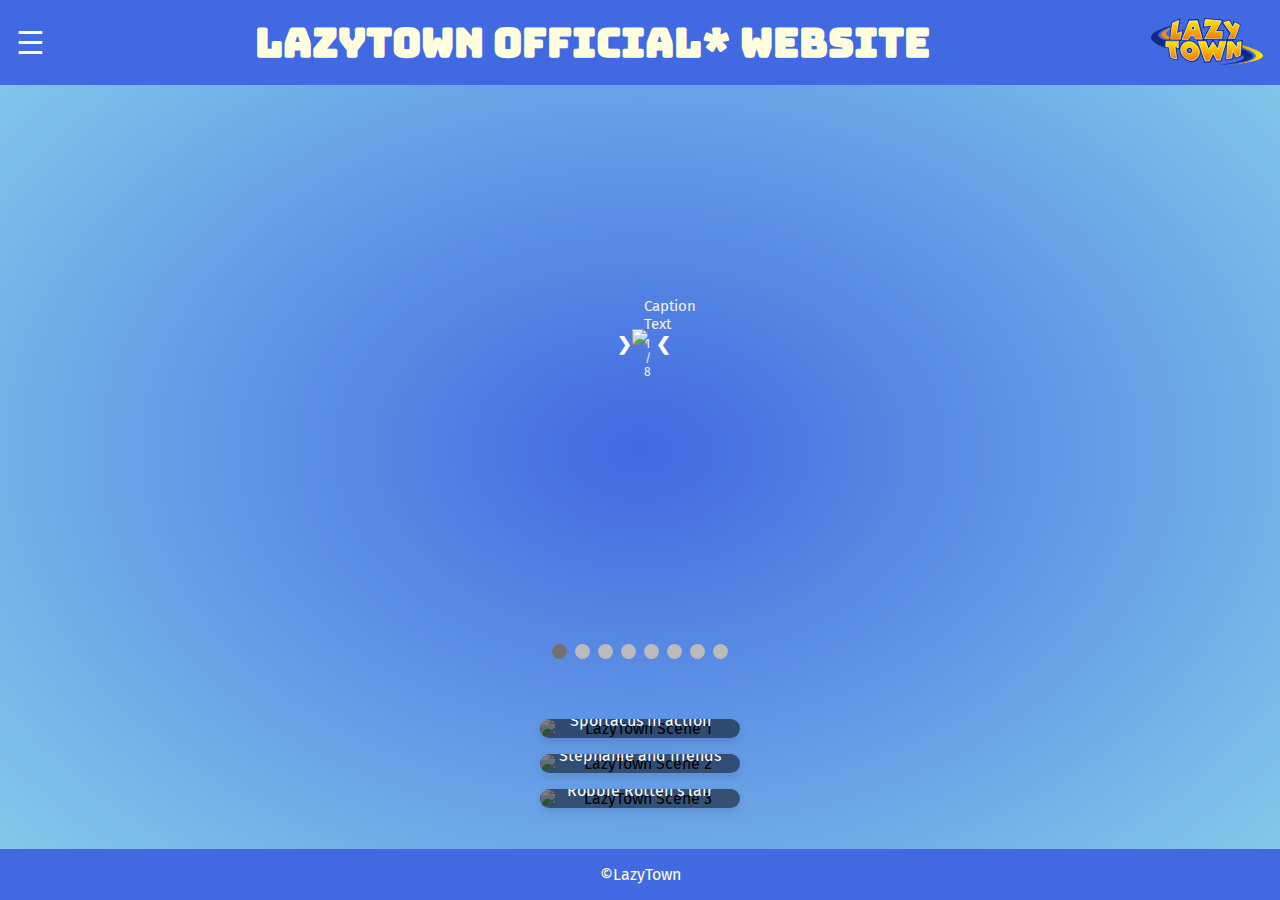
==== gallery.html @ 9461363d "Update gallery.html" ====
<!DOCTYPE html>
<html lang="en">
<head>
    <title>LazyTown Image Gallery</title>
    <meta charset="UTF-8" />
    <meta http-equiv="X-UA-Compatible" content="IE=chrome">
    <meta name="viewport" content="width=device-width, initial-scale=1.0">
    <meta name="description" content="Joel Sullivan - CSS Mini Project">
    <link rel="stylesheet" href="css/style.css">
</head>
<body>
    <div id="tools" class="tools"></div>

    <main>

        <div class="slideshow-container">
        
          
          <div class="mySlides fade">
            <div class="numbertext">1 / 8</div>
            <img class="slide" src="images/gallery/carousel1.jpg">
            <div class="text">Caption Text</div>
          </div>
        
          <div class="mySlides fade">
            <div class="numbertext">2 / 8</div>
            <img class="slide" src="images/gallery/carousel2.jpg">
            <div class="text">Caption Two</div>
          </div>
        
          <div class="mySlides fade">
            <div class="numbertext">3 / 8</div>
            <img class="slide" src="images/gallery/carousel3.jpg">
            <div class="text">Caption Three</div>
          </div>

        <div class="mySlides fade">
            <div class="numbertext">4 / 8</div>
            <img class="slide" src="images/gallery/carousel4.jpg">
            <div class="text">Caption Three</div>
        </div>

        <div class="mySlides fade">
            <div class="numbertext">5 / 8</div>
            <img class="slide" src="images/gallery/carousel5.jpg">
            <div class="text">Caption Three</div>
        </div>

        <div class="mySlides fade">
            <div class="numbertext">6 / 8</div>
            <img class="slide" src="images/gallery/carousel6.jpg">
            <div class="text">Caption Three</div>
        </div>

        <div class="mySlides fade">
            <div class="numbertext">7 / 8</div>
            <img class="slide" src="images/gallery/carousel7.jpg">
            <div class="text">Caption Three</div>
        </div>

        <div class="mySlides fade">
            <div class="numbertext">8 / 8</div>
            <img class="slide" src="images/gallery/carousel8.jpg">
            <div class="text">Caption Three</div>
        </div>
          <!-- Next and previous buttons -->
          <a class="prev" onclick="plusSlides(-1)">&#10094;</a>
          <a class="next" onclick="plusSlides(1)">&#10095;</a>
        </div>
        <br>
        
        <!-- The dots/circles -->
        <div style="text-align:center">
            <span class="dot" onclick="currentSlide(1)"></span>
            <span class="dot" onclick="currentSlide(2)"></span>
            <span class="dot" onclick="currentSlide(3)"></span>
            <span class="dot" onclick="currentSlide(4)"></span>
            <span class="dot" onclick="currentSlide(5)"></span>
            <span class="dot" onclick="currentSlide(6)"></span>
            <span class="dot" onclick="currentSlide(7)"></span>
            <span class="dot" onclick="currentSlide(8)"></span>
        </div>
        <div class="gallery">
            <div class="gallery-item">
                <img src="images/lazytown-1.jpg" alt="LazyTown Scene 1">
                <figcaption>Sportacus in action</figcaption>
            </div>
            <div class="gallery-item">
                <img src="images/lazytown-2.jpg" alt="LazyTown Scene 2">
                <figcaption>Stephanie and friends</figcaption>
            </div>
            <div class="gallery-item">
                <img src="images/lazytown-3.jpg" alt="LazyTown Scene 3">
                <figcaption>Robbie Rotten's lair</figcaption>
            </div>
            <!-- Add more gallery items as needed -->
        </div>
    </main>

  <script src="js/script.js"></script>
</body>
</html>
---- css/style.css ----
@import url('https://fonts.googleapis.com/css2?family=Oswald:wght@200..700&display=swap');
@import url('https://fonts.googleapis.com/css2?family=Bungee&display=swap');
@import url('https://fonts.googleapis.com/css2?family=Fira+Sans:ital,wght@0,100;0,200;0,300;0,400;0,500;0,600;0,700;0,800;1,100;1,200;1,300;1,400;1,500;1,600;1,700;1,800&display=swap');

/* || RESET */
* {
  margin: 0;
  padding: 0;
  box-sizing: border-box;
}

/* || GENERAL STYLES */
html {
  scroll-behavior: smooth;
}

/*--------THEMES--------*/

/* Default Theme */
:root {
  --bg-image: radial-gradient(royalblue, skyblue);
  --head-font: "Bungee", sans-serif;
  --body-font: "Fira Sans", sans-serif;
  --pagehead-color: darkblue;
  --text-color: #000;
  --header-bg-color: royalblue;
  --header-text-color: lightyellow;
  --sidebar-bg-color: #3b5ac6;
  --sidebar-text-color: white;
  --sidebar-active-bg-color: #ffffff;
  --sidebar-active-text-color: white;
  --sidebar-hover-bg-color: #4668e0;
  --sidebar-hover-text-color: yellow;
  --card-bg-color: #ffff9e;
  --card-border-color: #000;
  --card-border-radius: 15px;
  --profile-img-border-color: #d4d400;
}

/* Dark Theme */
:root.dark-theme {
  --bg-image: radial-gradient(#1e293b, #0f172a);
  --text-color: #000;
  --pagehead-color: #e5e7eb;
  --header-bg-color: #0f172a;
  --header-text-color: #e5e7eb;
  --sidebar-bg-color: #0b1222;
  --sidebar-text-color: #e5e7eb;
  --sidebar-active-bg-color: #06b6d4;
  --sidebar-active-text-color: #0f172a;
  --sidebar-hover-bg-color: #232d3c;
  --sidebar-hover-text-color: #e5e7eb;
  --card-bg-color: #475569;
  --card-border-color: #e5e7eb;
  --profile-img-border-color: #64748b;
  --footer-bg-color: #0f172a;
  --footer-text-color: #e5e7eb;
}

/* Stephanie's Theme */
:root.stephanie-theme {
  --bg-image: url(images/backgrounds/stephanie-bg.jpg);
  --bg-color: radial-gradient(#ff61e2, #ffb6ff);
  --pagehead-color: #e13cb3;
  --text-color: #2b2b2b;
  --header-bg-color: #ff61e3;
  --header-text-color: #ffffff;
  --sidebar-bg-color: #f557dd;
  --sidebar-text-color: #ffcbf8;
  --sidebar-active-bg-color: #ffd6f6;
  --sidebar-active-text-color: #2b2b2b;
  --sidebar-hover-bg-color: #ff8cec;
  --sidebar-hover-text-color: #ffffff;
  --card-bg-color: #ffb6fe;
  --card-border-color: #2b2b2b;
  --profile-img-border-color: #ff3bf0;
}

/* Sportacus Theme */
:root.sportacus-theme {
  --bg-image: url(images/backgrounds/sportacus-bg.jpg);
  --bg-color: radial-gradient(#0096d6, #cce7ff);
  --pagehead-color: #0096d6;
  --text-color: #000;
  --header-bg-color: #0096d6;
  --header-text-color: #ffffff;
  --sidebar-bg-color: #0089c3;
  --sidebar-text-color: #ffffff;
  --sidebar-active-bg-color: #bdeeff;
  --sidebar-active-text-color: #ffffff;
  --sidebar-hover-bg-color: #007acc;
  --sidebar-hover-text-color: #ffffff;
  --card-bg-color: #cce7ff;
  --card-border-color: #0096d6;
  --profile-img-border-color: #0096d6;
}

/* Robbie Rotten Theme */
:root.robbie-rotten-theme {
  --bg-image: url(images/backgrounds/robbie-bg.jpg);
  --bg-color: radial-gradient(#3b0a45, #8a2b6f);
  --pagehead-color: #fff;
  --text-color: #000;
  --header-bg-color: #3b0a45;
  --header-text-color: #ffffff;
  --sidebar-bg-color: #32093a;
  --sidebar-text-color: #ffffff;
  --sidebar-active-bg-color: #ff96e1;
  --sidebar-active-text-color: #ffffff;
  --sidebar-hover-bg-color: #4f1652;
  --sidebar-hover-text-color: #ffffff;
  --card-bg-color: #8a2b6f;
  --card-border-color: #3b0a45;
  --profile-img-border-color: #8a2b6f;
}

/*--------STYLES--------*/

body {
  background-image: var(--bg-image);
  background-color: #000;
  font-family: var(--body-font);
  min-height: 100vh;
  display: flex;
  flex-direction: column;
  color: var(--text-color);
}

header, footer {
  background-color: var(--header-bg-color);
  color: var(--header-text-color);
  text-align: center;
  padding: 1rem;
  position: sticky;
}

header {
  display: flex;
  justify-content: space-between;
  align-items: center;
  top: 0;
  z-index: 1000;
}

footer {
  bottom: 0;
}

.theme-selector {
  display: flex;
  justify-content: center;
  gap: 1rem;
  margin-top: 20px;
}

.theme-selector button {
  background-color: var(--sidebar-bg-color);
  color: var(--sidebar-text-color);
  border: 2px solid var(--card-border-color);
  padding: 10px 20px;
  border-radius: 10px;
  font-family: var(--body-font);
  cursor: pointer;
  transition: background-color 0.3s, color 0.3s, transform 0.2s;
}

.theme-selector button:hover {
  background-color: var(--sidebar-hover-bg-color);
  color: var(--sidebar-hover-text-color);
  transform: translateY(-3px);
}

.theme-selector button:focus {
  outline: none;
  box-shadow: 0 0 10px var(--sidebar-active-bg-color);
}

main {
  flex-grow: 1;
  display: flex;
  flex-direction: column;
  align-items: center;
  gap: 1.5rem;
  padding: 1rem;
  max-width: 800px; /* Usual size of the main content */
  width: 100%; /* Adjusts to smaller screen sizes */
  margin: 0 auto;  /* Centers the content */
  text-align: center;
  box-sizing: border-box;
}

.welcome-statement {
  background-color: rgba(255, 255, 255, 0.9);
  border-radius: 15px;
  padding: 20px;
  margin: 20px 0;
  box-shadow: 0px 4px 10px rgba(0, 0, 0, 0.1);
  font-family: var(--body-font);
  max-width: 736px; /* Usual size */
  width: 100%; /* Adjusts to smaller screen sizes */
  box-sizing: border-box;
  font-size: 1.2rem; /* Original text size */
}

/* Media query to reduce font size on smaller screens */
@media (max-width: 600px) {
  .welcome-statement {
    font-size: 1rem; /* Smaller text size for small screens */
  }
}

.pagehead {
  font-size: 2.5rem;
  font-family: var(--head-font);
  margin-bottom: 20px;
  color: var(--pagehead-color);
  text-align: center;
  max-width: 800px; /* Usual size */
  width: 100%; /* Adjusts to smaller screen sizes */
  box-sizing: border-box;
}

h1.mainhead {
  font-family: var(--head-font);
  font-size: clamp(1.5rem, 5vw, 2.5rem);
  margin: 0;
  text-align: center;
  flex-grow: 1;
}

a.mainhead {
  display: flex;
  justify-content: flex-end;
  text-align: right;
  margin-left: auto;
}

a.mainhead img.logo {
  max-height: 50px;
}

span.bmenu {
  font-size: 2rem;
  cursor: pointer;
}

.sidebar {
  background-color: var(--sidebar-bg-color);
  width: 250px;
  position: fixed;
  height: 100%;
  top: 0;
  left: 0;
  overflow: auto;
  transform: translateX(-100%);
  transition: transform 0.3s ease;
  z-index: 9999;
}

.sidebar.show {
  transform: translateX(0);
}

.sidebar a {
  color: var(--sidebar-text-color);
  display: block;
  padding: 1rem;
  text-decoration: none;
  transition: background-color 0.3s ease;
}

.sidebar a.active {
  background-color: var(--sidebar-active-bg-color);
  color: var(--sidebar-active-text-color);
}

.sidebar a:hover {
  background-color: var(--sidebar-hover-bg-color);
  color: var(--sidebar-hover-text-color);
}

.sidebar .profile-pic {
  width: 100px;
  height: 100px;
  border-radius: 50%;
  border: 3px solid var(--profile-img-border-color);
  display: block;
  margin: 20px auto;
}

.sidebar .user-info {
  text-align: center;
  margin-bottom: 1.5rem;
}

.card {
  background-color: var(--card-bg-color);
  border: 2px solid var(--card-border-color);
  border-radius: var(--card-border-radius);
  padding: 1rem;
  box-shadow: 0px 0px 20px rgba(0, 0, 0, 0.1);
  width: 90%;
  max-width: 300px;
  margin-bottom: 1rem;
  font-family: var(--body-font);
}

.card h3 {
  font-family: var(--head-font);
  font-size: 1.5rem;
  margin-bottom: 1rem;
}

.card p {
  color: var(--text-color);
}

.card img.profile-pic {
  width: 200px; /* Set the width of the images */
  height: 200px; /* Set the height of the images */
  object-fit: cover; /* Ensures the image covers the area without distortion */
  border-radius: 50%; /* Makes the images circular */
  border: 3px solid var(--profile-img-border-color); /* Border around the image */
}

/* Container for the cards */
.cards-container {
  display: grid;
  gap: 1rem; /* Space between cards */
  justify-content: center;
  margin: 2rem 0;
}

/* Grid layout */
.cards-container.inline-1 {
  grid-template-columns: repeat(1, 1fr); /* 1 card per row */
}

.cards-container.inline-2 {
  grid-template-columns: repeat(2, 1fr); /* 2 cards per row */
}

.cards-container.inline-3 {
  grid-template-columns: repeat(3, 1fr); /* 3 cards per row */
}

.cards-container.inline-4 {
  grid-template-columns: repeat(4, 1fr); /* 4 cards per row */
}

.cards-container.inline-5 {
  grid-template-columns: repeat(5, 1fr); /* 5 cards per row */
}

/* Card styles remain the same */
.card {
  background-color: var(--card-bg-color);
  border: 2px solid var(--card-border-color);
  border-radius: var(--card-border-radius);
  padding: 1rem;
  display: flex;
  flex-direction: column;
  align-items: center;
  text-align: center;
  max-width: 100%;
}

.card img.profile-pic {
  width: 150px;
  height: 150px;
  object-fit: cover;
  border-radius: 50%;
  border: 3px solid var(--profile-img-border-color);
}

.user-info {
  margin-top: 1rem;
}

.user-info strong {
  font-size: 1.5rem;
  font-family: var(--head-font);
}

.user-info p {
  font-size: 1rem;
  color: var(--text-color);
}

.gallery {
    display: grid;
    grid-template-columns: repeat(auto-fit, minmax(200px, 1fr));
    gap: 1rem;
    margin: 2rem;
}

.gallery-item {
    position: relative;
    overflow: hidden;
    border-radius: 10px;
    box-shadow: 0 4px 10px rgba(0, 0, 0, 0.1);
}

.gallery-item img {
    width: 100%;
    height: auto;
    display: block;
    transition: transform 0.3s ease;
}

.gallery-item:hover img {
    transform: scale(1.05);
}

.gallery-item figcaption {
    position: absolute;
    bottom: 0;
    left: 0;
    width: 100%;
    background-color: rgba(0, 0, 0, 0.5);
    color: #fff;
    text-align: center;
    padding: 0.5rem;
    font-family: var(--body-font);
}

/* Adjust the footer styles */
footer {
    background-color: var(--header-bg-color);
    color: var(--header-text-color);
    text-align: center;
    padding: 1rem;
    position: fixed;
    bottom: 0;
    left: 0;
    width: 100%; /* Ensure it spans the full width */
    z-index: 1000; /* Ensure it’s above other elements */
}

main {
    padding-bottom: 60px; /* Adjust this value to be at least the height of the footer */
    flex: 1;
}

footer p {
    margin: 0;
}

/* Theme Selector Styling */
.theme-selector {
    display: flex;
    justify-content: center;
    gap: 1rem;
    margin-top: 20px;
}

.theme-selector button {
    background-color: var(--sidebar-bg-color);
    color: var(--sidebar-text-color);
    border: 2px solid var(--card-border-color);
    padding: 10px 20px;
    border-radius: 10px;
    font-family: var(--body-font);
    cursor: pointer;
    transition: background-color 0.3s, color 0.3s, transform 0.2s;
}

.theme-selector button:hover {
    background-color: var(--sidebar-hover-bg-color);
    color: var(--sidebar-hover-text-color);
    transform: translateY(-3px);
}

.theme-selector button:focus {
    outline: none;
    box-shadow: 0 0 10px var(--sidebar-active-bg-color);
}

/* Slideshow container */
.slideshow-container {
  max-width: 1000px;
  position: relative;
  margin: auto;
}

/* Hide the images by default */
.mySlides {
  display: none;
}

/* Next & previous buttons */
.prev, .next {
  cursor: pointer;
  position: absolute;
  top: 50%;
  width: auto;
  margin-top: -22px;
  padding: 16px;
  color: white;
  font-weight: bold;
  font-size: 18px;
  transition: 0.6s ease;
  border-radius: 0 3px 3px 0;
  user-select: none;
}

/* Position the "next button" to the right */
.next {
  right: 0;
  border-radius: 3px 0 0 3px;
}

/* On hover, add a black background color with a little bit see-through */
.prev:hover, .next:hover {
  background-color: rgba(0,0,0,0.8);
}

/* Caption text */
.text {
  color: #f2f2f2;
  font-size: 15px;
  padding: 8px 12px;
  position: absolute;
  bottom: 8px;
  width: 100%;
  text-align: center;
}

/* Number text (1/3 etc) */
.numbertext {
  color: #f2f2f2;
  font-size: 12px;
  padding: 8px 12px;
  position: absolute;
  top: 0;
}

/* The dots/bullets/indicators */
.dot {
  cursor: pointer;
  height: 15px;
  width: 15px;
  margin: 0 2px;
  background-color: #bbb;
  border-radius: 50%;
  display: inline-block;
  transition: background-color 0.6s ease;
}

.active, .dot:hover {
  background-color: #717171;
}

/* Fading animation */
.fade {
  animation-name: fade;
  animation-duration: 1.5s;
}

@keyframes fade {
  from {opacity: .4}
  to {opacity: 1}
}

slide {
  width: 100%;
}
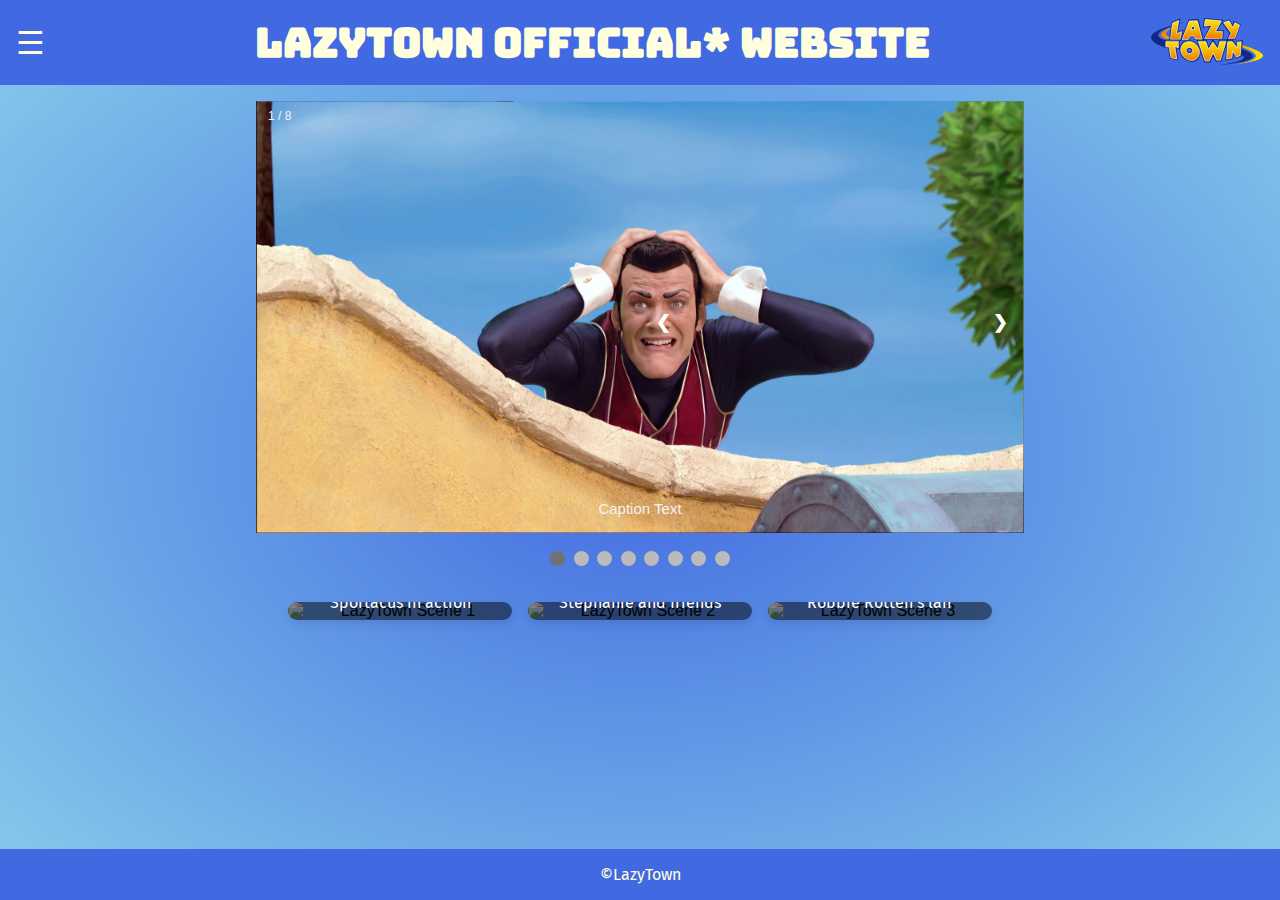
==== commit 7cde654e: "Gallery?" ====
--- a/gallery.html
+++ b/gallery.html
@@ -12,6 +12,8 @@
     <div id="tools" class="tools"></div>
 
     <main>
+
+      <div class="slideshow">
 
         <div class="slideshow-container">
         
@@ -95,6 +97,7 @@
             </div>
             <!-- Add more gallery items as needed -->
         </div>
+      </div>
     </main>
 
   <script src="js/script.js"></script>
--- a/css/style.css
+++ b/css/style.css
@@ -476,16 +476,16 @@
     box-shadow: 0 0 10px var(--sidebar-active-bg-color);
 }
 
+* {box-sizing: border-box}
+.slideshow {font-family: Verdana, sans-serif; margin:0}
+.mySlides {display: none}
+img.slide {vertical-align: middle;}
+
 /* Slideshow container */
 .slideshow-container {
   max-width: 1000px;
   position: relative;
   margin: auto;
-}
-
-/* Hide the images by default */
-.mySlides {
-  display: none;
 }
 
 /* Next & previous buttons */
@@ -494,8 +494,8 @@
   position: absolute;
   top: 50%;
   width: auto;
+  padding: 16px;
   margin-top: -22px;
-  padding: 16px;
   color: white;
   font-weight: bold;
   font-size: 18px;
@@ -558,10 +558,15 @@
 }
 
 @keyframes fade {
-  from {opacity: .4}
+  from {opacity: .4} 
   to {opacity: 1}
 }
 
-slide {
+/* On smaller screens, decrease text size */
+@media only screen and (max-width: 300px) {
+  .prev, .next,.text {font-size: 11px}
+}
+
+.slide {
   width: 100%;
-}
+}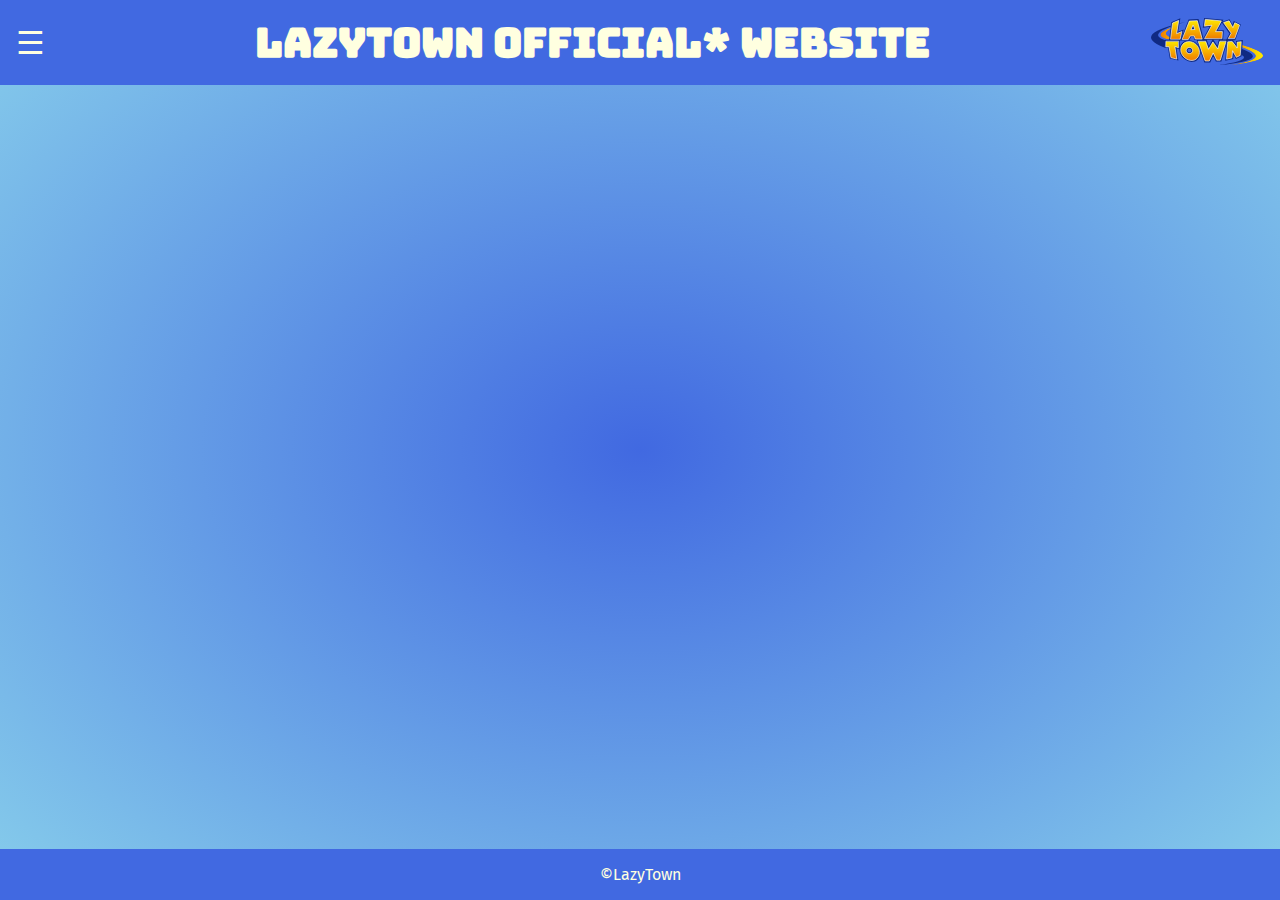
==== commit 8df94003: "rid" ====
--- a/gallery.html
+++ b/gallery.html
@@ -13,91 +13,6 @@
 
     <main>
 
-      <div class="slideshow">
-
-        <div class="slideshow-container">
-        
-          
-          <div class="mySlides fade">
-            <div class="numbertext">1 / 8</div>
-            <img class="slide" src="images/gallery/carousel1.jpg">
-            <div class="text">Caption Text</div>
-          </div>
-        
-          <div class="mySlides fade">
-            <div class="numbertext">2 / 8</div>
-            <img class="slide" src="images/gallery/carousel2.jpg">
-            <div class="text">Caption Two</div>
-          </div>
-        
-          <div class="mySlides fade">
-            <div class="numbertext">3 / 8</div>
-            <img class="slide" src="images/gallery/carousel3.jpg">
-            <div class="text">Caption Three</div>
-          </div>
-
-        <div class="mySlides fade">
-            <div class="numbertext">4 / 8</div>
-            <img class="slide" src="images/gallery/carousel4.jpg">
-            <div class="text">Caption Three</div>
-        </div>
-
-        <div class="mySlides fade">
-            <div class="numbertext">5 / 8</div>
-            <img class="slide" src="images/gallery/carousel5.jpg">
-            <div class="text">Caption Three</div>
-        </div>
-
-        <div class="mySlides fade">
-            <div class="numbertext">6 / 8</div>
-            <img class="slide" src="images/gallery/carousel6.jpg">
-            <div class="text">Caption Three</div>
-        </div>
-
-        <div class="mySlides fade">
-            <div class="numbertext">7 / 8</div>
-            <img class="slide" src="images/gallery/carousel7.jpg">
-            <div class="text">Caption Three</div>
-        </div>
-
-        <div class="mySlides fade">
-            <div class="numbertext">8 / 8</div>
-            <img class="slide" src="images/gallery/carousel8.jpg">
-            <div class="text">Caption Three</div>
-        </div>
-          <!-- Next and previous buttons -->
-          <a class="prev" onclick="plusSlides(-1)">&#10094;</a>
-          <a class="next" onclick="plusSlides(1)">&#10095;</a>
-        </div>
-        <br>
-        
-        <!-- The dots/circles -->
-        <div style="text-align:center">
-            <span class="dot" onclick="currentSlide(1)"></span>
-            <span class="dot" onclick="currentSlide(2)"></span>
-            <span class="dot" onclick="currentSlide(3)"></span>
-            <span class="dot" onclick="currentSlide(4)"></span>
-            <span class="dot" onclick="currentSlide(5)"></span>
-            <span class="dot" onclick="currentSlide(6)"></span>
-            <span class="dot" onclick="currentSlide(7)"></span>
-            <span class="dot" onclick="currentSlide(8)"></span>
-        </div>
-        <div class="gallery">
-            <div class="gallery-item">
-                <img src="images/lazytown-1.jpg" alt="LazyTown Scene 1">
-                <figcaption>Sportacus in action</figcaption>
-            </div>
-            <div class="gallery-item">
-                <img src="images/lazytown-2.jpg" alt="LazyTown Scene 2">
-                <figcaption>Stephanie and friends</figcaption>
-            </div>
-            <div class="gallery-item">
-                <img src="images/lazytown-3.jpg" alt="LazyTown Scene 3">
-                <figcaption>Robbie Rotten's lair</figcaption>
-            </div>
-            <!-- Add more gallery items as needed -->
-        </div>
-      </div>
     </main>
 
   <script src="js/script.js"></script>
--- a/css/style.css
+++ b/css/style.css
@@ -474,99 +474,4 @@
 .theme-selector button:focus {
     outline: none;
     box-shadow: 0 0 10px var(--sidebar-active-bg-color);
-}
-
-* {box-sizing: border-box}
-.slideshow {font-family: Verdana, sans-serif; margin:0}
-.mySlides {display: none}
-img.slide {vertical-align: middle;}
-
-/* Slideshow container */
-.slideshow-container {
-  max-width: 1000px;
-  position: relative;
-  margin: auto;
-}
-
-/* Next & previous buttons */
-.prev, .next {
-  cursor: pointer;
-  position: absolute;
-  top: 50%;
-  width: auto;
-  padding: 16px;
-  margin-top: -22px;
-  color: white;
-  font-weight: bold;
-  font-size: 18px;
-  transition: 0.6s ease;
-  border-radius: 0 3px 3px 0;
-  user-select: none;
-}
-
-/* Position the "next button" to the right */
-.next {
-  right: 0;
-  border-radius: 3px 0 0 3px;
-}
-
-/* On hover, add a black background color with a little bit see-through */
-.prev:hover, .next:hover {
-  background-color: rgba(0,0,0,0.8);
-}
-
-/* Caption text */
-.text {
-  color: #f2f2f2;
-  font-size: 15px;
-  padding: 8px 12px;
-  position: absolute;
-  bottom: 8px;
-  width: 100%;
-  text-align: center;
-}
-
-/* Number text (1/3 etc) */
-.numbertext {
-  color: #f2f2f2;
-  font-size: 12px;
-  padding: 8px 12px;
-  position: absolute;
-  top: 0;
-}
-
-/* The dots/bullets/indicators */
-.dot {
-  cursor: pointer;
-  height: 15px;
-  width: 15px;
-  margin: 0 2px;
-  background-color: #bbb;
-  border-radius: 50%;
-  display: inline-block;
-  transition: background-color 0.6s ease;
-}
-
-.active, .dot:hover {
-  background-color: #717171;
-}
-
-/* Fading animation */
-.fade {
-  animation-name: fade;
-  animation-duration: 1.5s;
-}
-
-@keyframes fade {
-  from {opacity: .4} 
-  to {opacity: 1}
-}
-
-/* On smaller screens, decrease text size */
-@media only screen and (max-width: 300px) {
-  .prev, .next,.text {font-size: 11px}
-}
-
-.slide {
-  width: 100%;
 }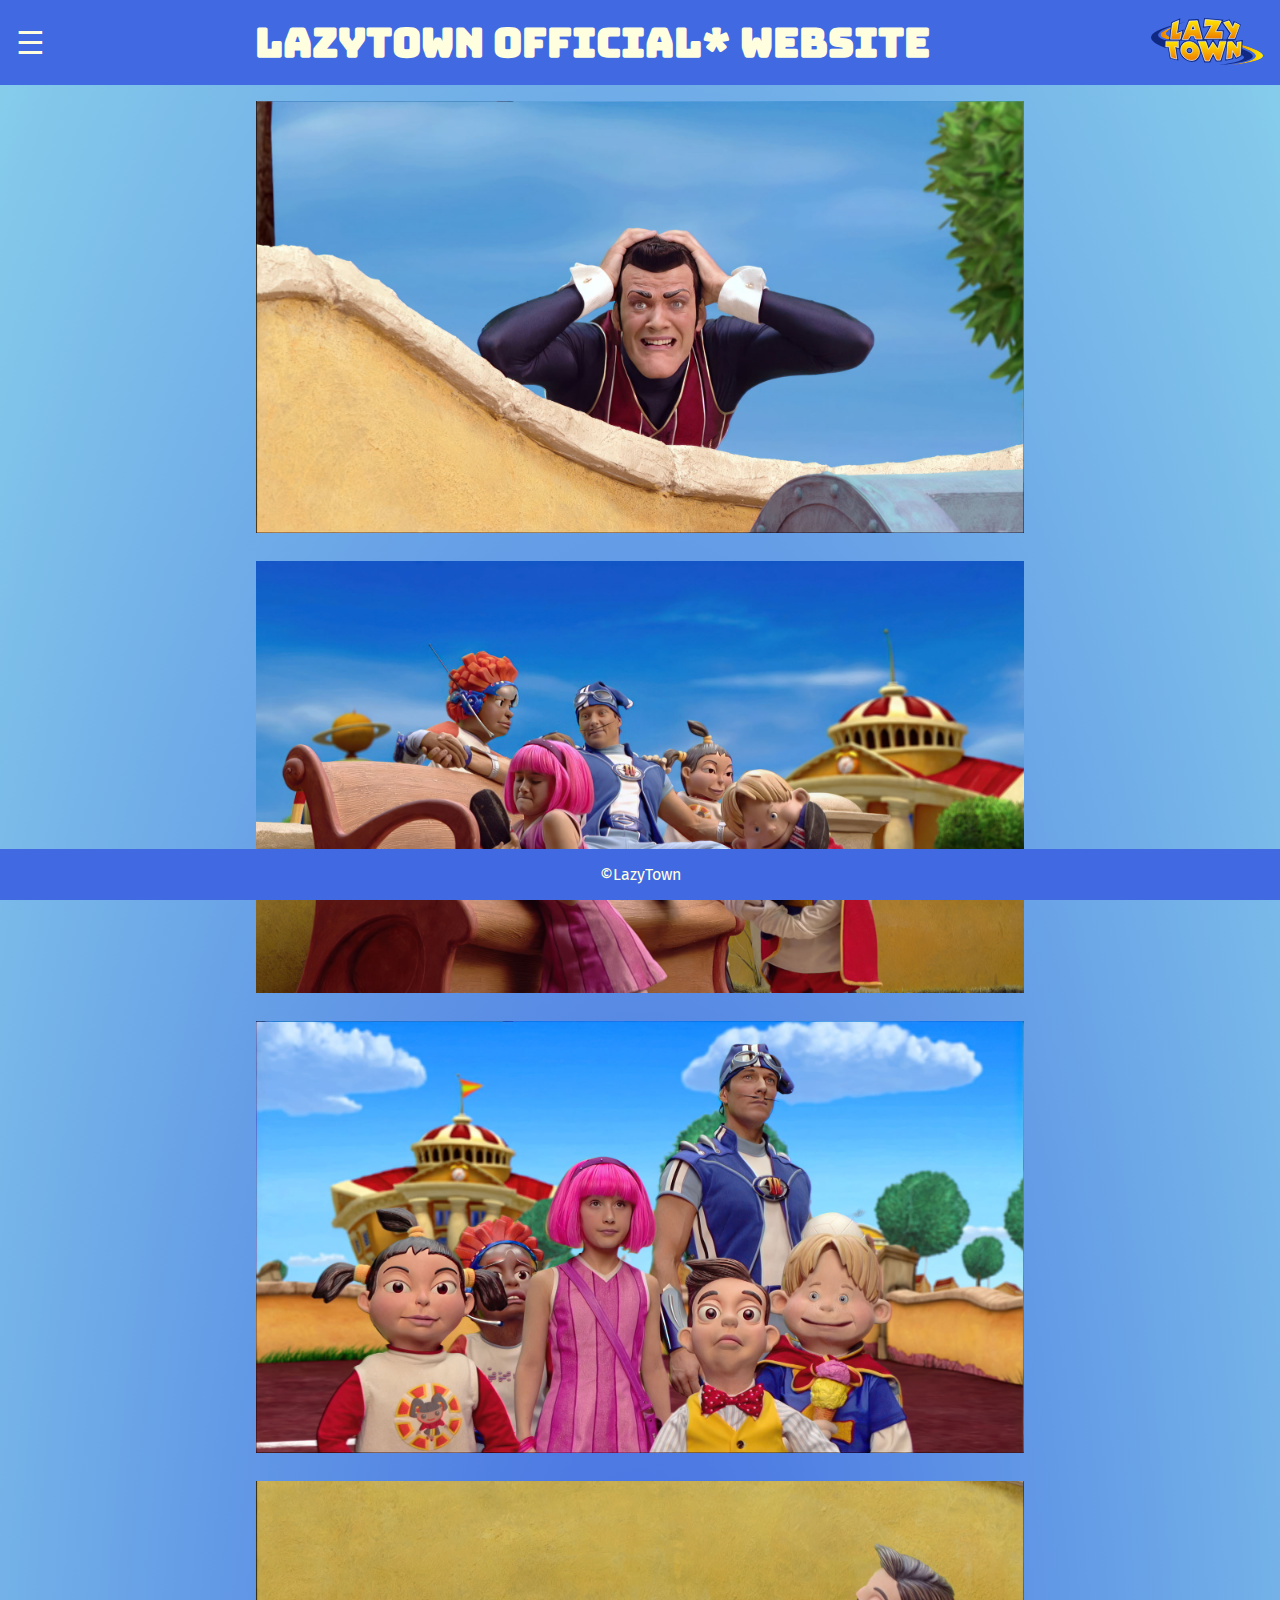
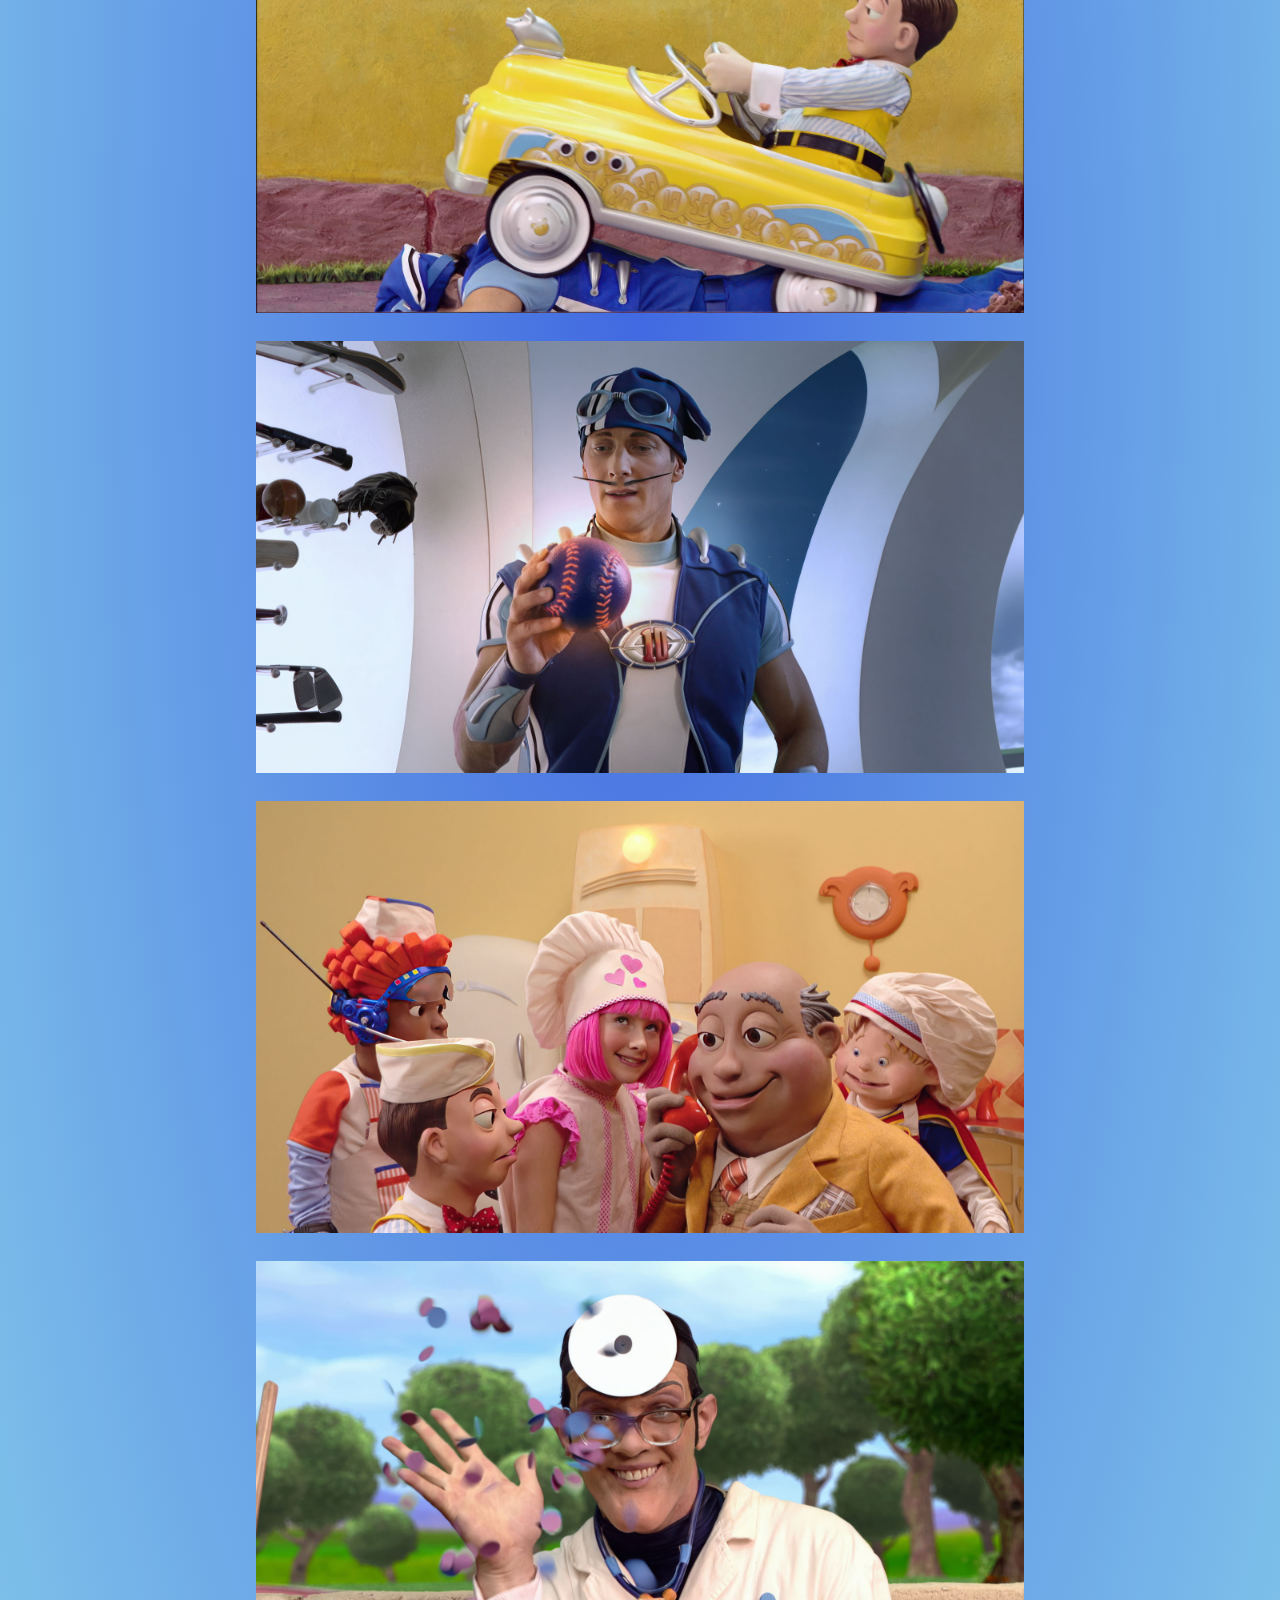
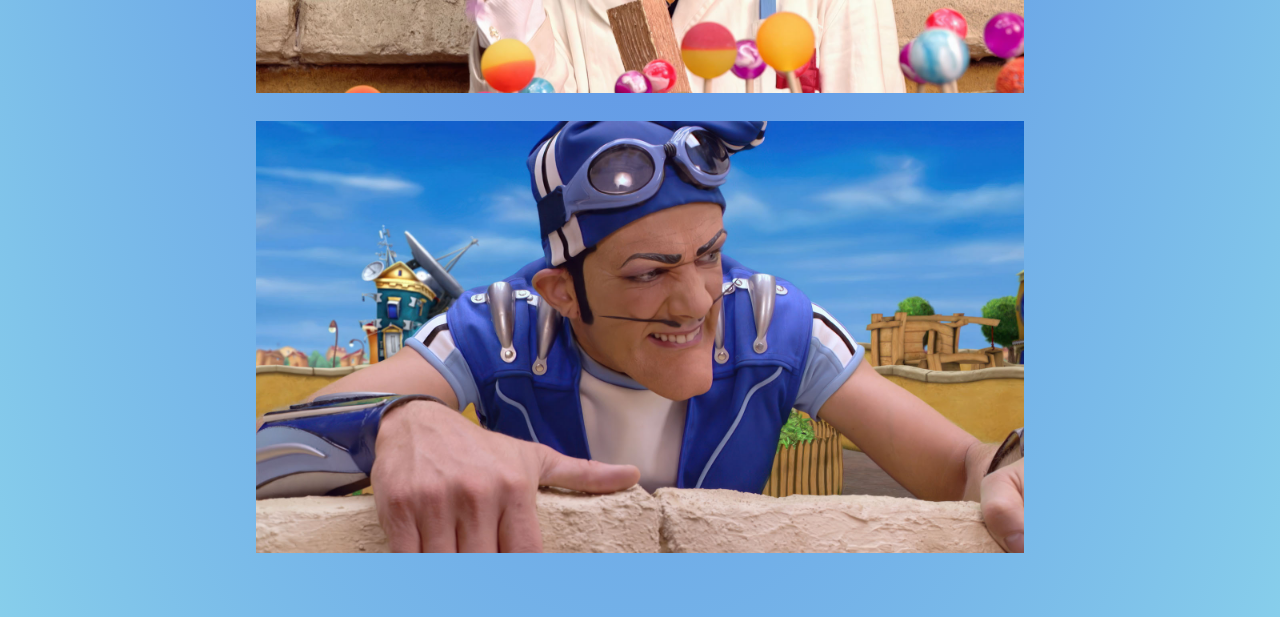
==== commit 45a1aeca: "gallery" ====
--- a/gallery.html
+++ b/gallery.html
@@ -12,7 +12,30 @@
     <div id="tools" class="tools"></div>
 
     <main>
-
+       <div class="gallery">
+        <img class="slide" src="images/gallery/carousel1.jpg" alt="">
+       </div>
+       <div class="gallery">
+        <img class="slide"src="images/gallery/carousel2.jpg" alt="">
+       </div>
+       <div class="gallery">
+        <img class="slide"src="images/gallery/carousel3.jpg" alt="">
+       </div>
+       <div class="gallery">
+        <img class="slide"src="images/gallery/carousel4.jpg" alt="">
+       </div>
+       <div class="gallery">
+        <img class="slide"src="images/gallery/carousel5.jpg" alt="">
+       </div>
+       <div class="gallery">
+        <img class="slide"src="images/gallery/carousel6.jpg" alt="">
+       </div>
+       <div class="gallery">
+        <img class="slide"src="images/gallery/carousel7.jpg" alt="">
+       </div>
+       <div class="gallery">
+        <img class="slide"src="images/gallery/carousel8.jpg" alt="">
+       </div>
     </main>
 
   <script src="js/script.js"></script>
--- a/css/style.css
+++ b/css/style.css
@@ -387,31 +387,6 @@
   color: var(--text-color);
 }
 
-.gallery {
-    display: grid;
-    grid-template-columns: repeat(auto-fit, minmax(200px, 1fr));
-    gap: 1rem;
-    margin: 2rem;
-}
-
-.gallery-item {
-    position: relative;
-    overflow: hidden;
-    border-radius: 10px;
-    box-shadow: 0 4px 10px rgba(0, 0, 0, 0.1);
-}
-
-.gallery-item img {
-    width: 100%;
-    height: auto;
-    display: block;
-    transition: transform 0.3s ease;
-}
-
-.gallery-item:hover img {
-    transform: scale(1.05);
-}
-
 .gallery-item figcaption {
     position: absolute;
     bottom: 0;
@@ -474,4 +449,14 @@
 .theme-selector button:focus {
     outline: none;
     box-shadow: 0 0 10px var(--sidebar-active-bg-color);
+}
+
+.gallery {
+  height: 700;
+  width: 300;
+}
+
+img.slide {
+  max-width: 100%;
+  max-height: 100%;
 }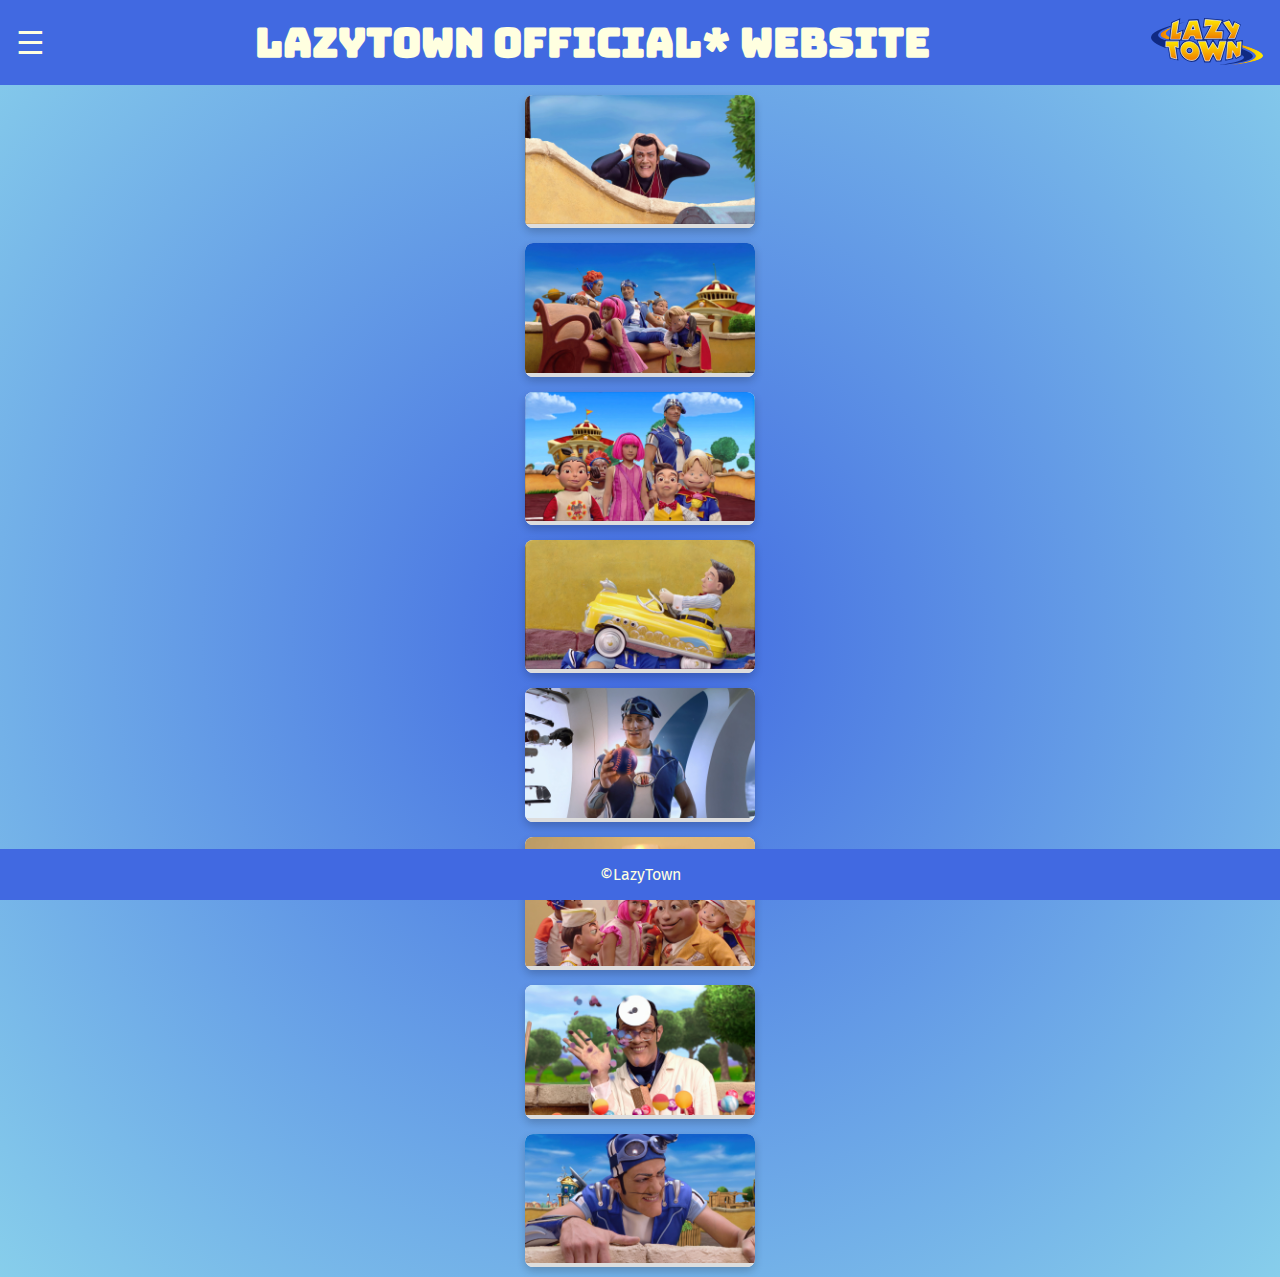
==== commit e73844eb: "Gallery" ====
--- a/gallery.html
+++ b/gallery.html
@@ -11,32 +11,32 @@
 <body>
     <div id="tools" class="tools"></div>
 
-    <main>
-       <div class="gallery">
-        <img class="slide" src="images/gallery/carousel1.jpg" alt="">
-       </div>
-       <div class="gallery">
-        <img class="slide"src="images/gallery/carousel2.jpg" alt="">
-       </div>
-       <div class="gallery">
-        <img class="slide"src="images/gallery/carousel3.jpg" alt="">
-       </div>
-       <div class="gallery">
-        <img class="slide"src="images/gallery/carousel4.jpg" alt="">
-       </div>
-       <div class="gallery">
-        <img class="slide"src="images/gallery/carousel5.jpg" alt="">
-       </div>
-       <div class="gallery">
-        <img class="slide"src="images/gallery/carousel6.jpg" alt="">
-       </div>
-       <div class="gallery">
-        <img class="slide"src="images/gallery/carousel7.jpg" alt="">
-       </div>
-       <div class="gallery">
-        <img class="slide"src="images/gallery/carousel8.jpg" alt="">
-       </div>
-    </main>
+    <main class="gallery-container">
+      <div class="gallery">
+          <img class="slide" src="images/gallery/carousel1.jpg" alt="Carousel Image 1">
+      </div>
+      <div class="gallery">
+          <img class="slide" src="images/gallery/carousel2.jpg" alt="Carousel Image 2">
+      </div>
+      <div class="gallery">
+          <img class="slide" src="images/gallery/carousel3.jpg" alt="Carousel Image 3">
+      </div>
+      <div class="gallery">
+          <img class="slide" src="images/gallery/carousel4.jpg" alt="Carousel Image 4">
+      </div>
+      <div class="gallery">
+          <img class="slide" src="images/gallery/carousel5.jpg" alt="Carousel Image 5">
+      </div>
+      <div class="gallery">
+          <img class="slide" src="images/gallery/carousel6.jpg" alt="Carousel Image 6">
+      </div>
+      <div class="gallery">
+          <img class="slide" src="images/gallery/carousel7.jpg" alt="Carousel Image 7">
+      </div>
+      <div class="gallery">
+          <img class="slide" src="images/gallery/carousel8.jpg" alt="Carousel Image 8">
+      </div>
+  </main>
 
   <script src="js/script.js"></script>
 </body>
--- a/css/style.css
+++ b/css/style.css
@@ -451,12 +451,45 @@
     box-shadow: 0 0 10px var(--sidebar-active-bg-color);
 }
 
+.gallery-container {
+  display: flex;
+  flex-wrap: wrap;
+  justify-content: center;
+  padding: 10px;
+  gap: 15px;
+}
+
 .gallery {
-  height: 700;
-  width: 300;
+  flex: 1 1 calc(33.333% - 30px); /* 3 images per row with space between */
+  max-width: calc(33.333% - 30px);
+  box-shadow: 0 4px 8px rgba(0, 0, 0, 0.2);
+  border-radius: 8px;
+  overflow: hidden;
+  background-color: white;
+  transition: transform 0.3s ease-in-out;
+}
+
+.gallery:hover {
+  transform: scale(1.05); /* Zoom effect on hover */
 }
 
 img.slide {
-  max-width: 100%;
-  max-height: 100%;
+  width: 100%;
+  height: auto;
+  display: block;
+  border-bottom: 4px solid #ddd;
+}
+
+@media screen and (max-width: 768px) {
+  .gallery {
+      flex: 1 1 calc(50% - 20px); /* 2 images per row on smaller screens */
+      max-width: calc(50% - 20px);
+  }
+}
+
+@media screen and (max-width: 480px) {
+  .gallery {
+      flex: 1 1 calc(100% - 10px); /* 1 image per row on very small screens */
+      max-width: calc(100% - 10px);
+  }
 }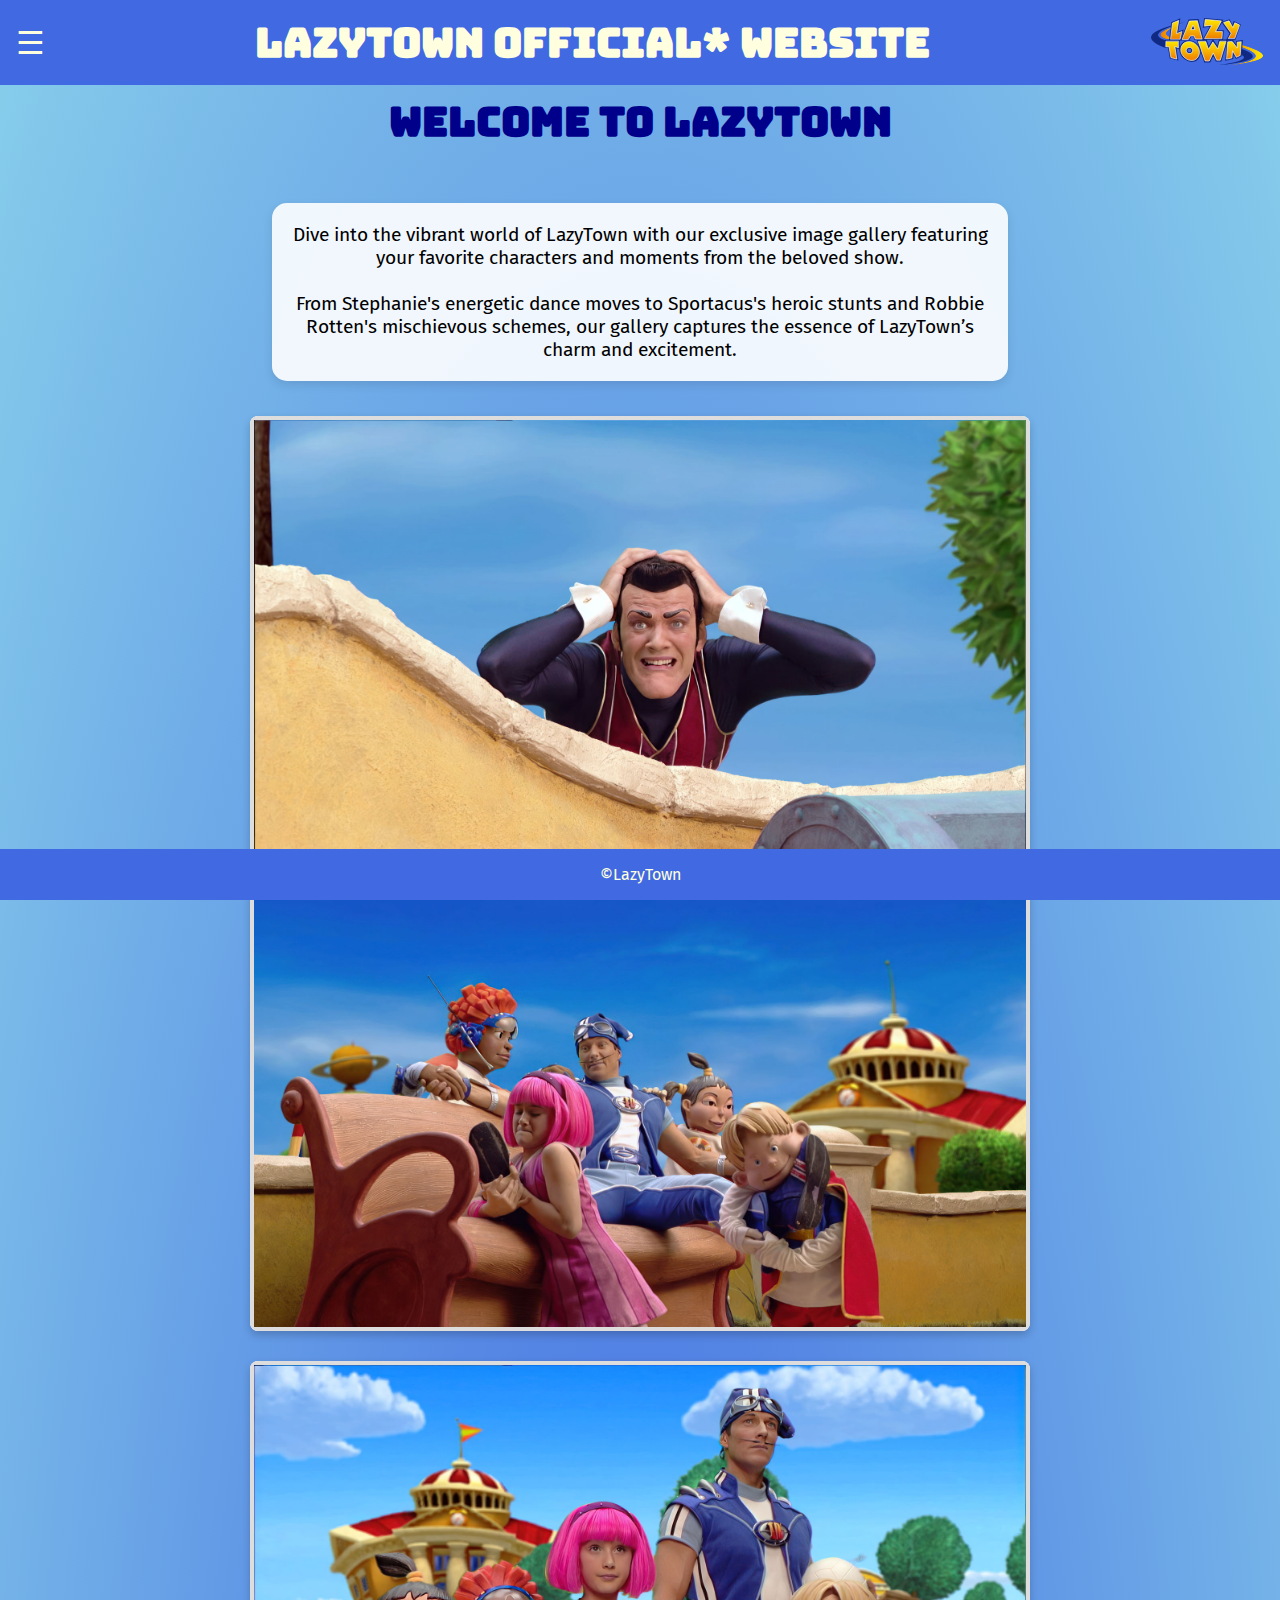
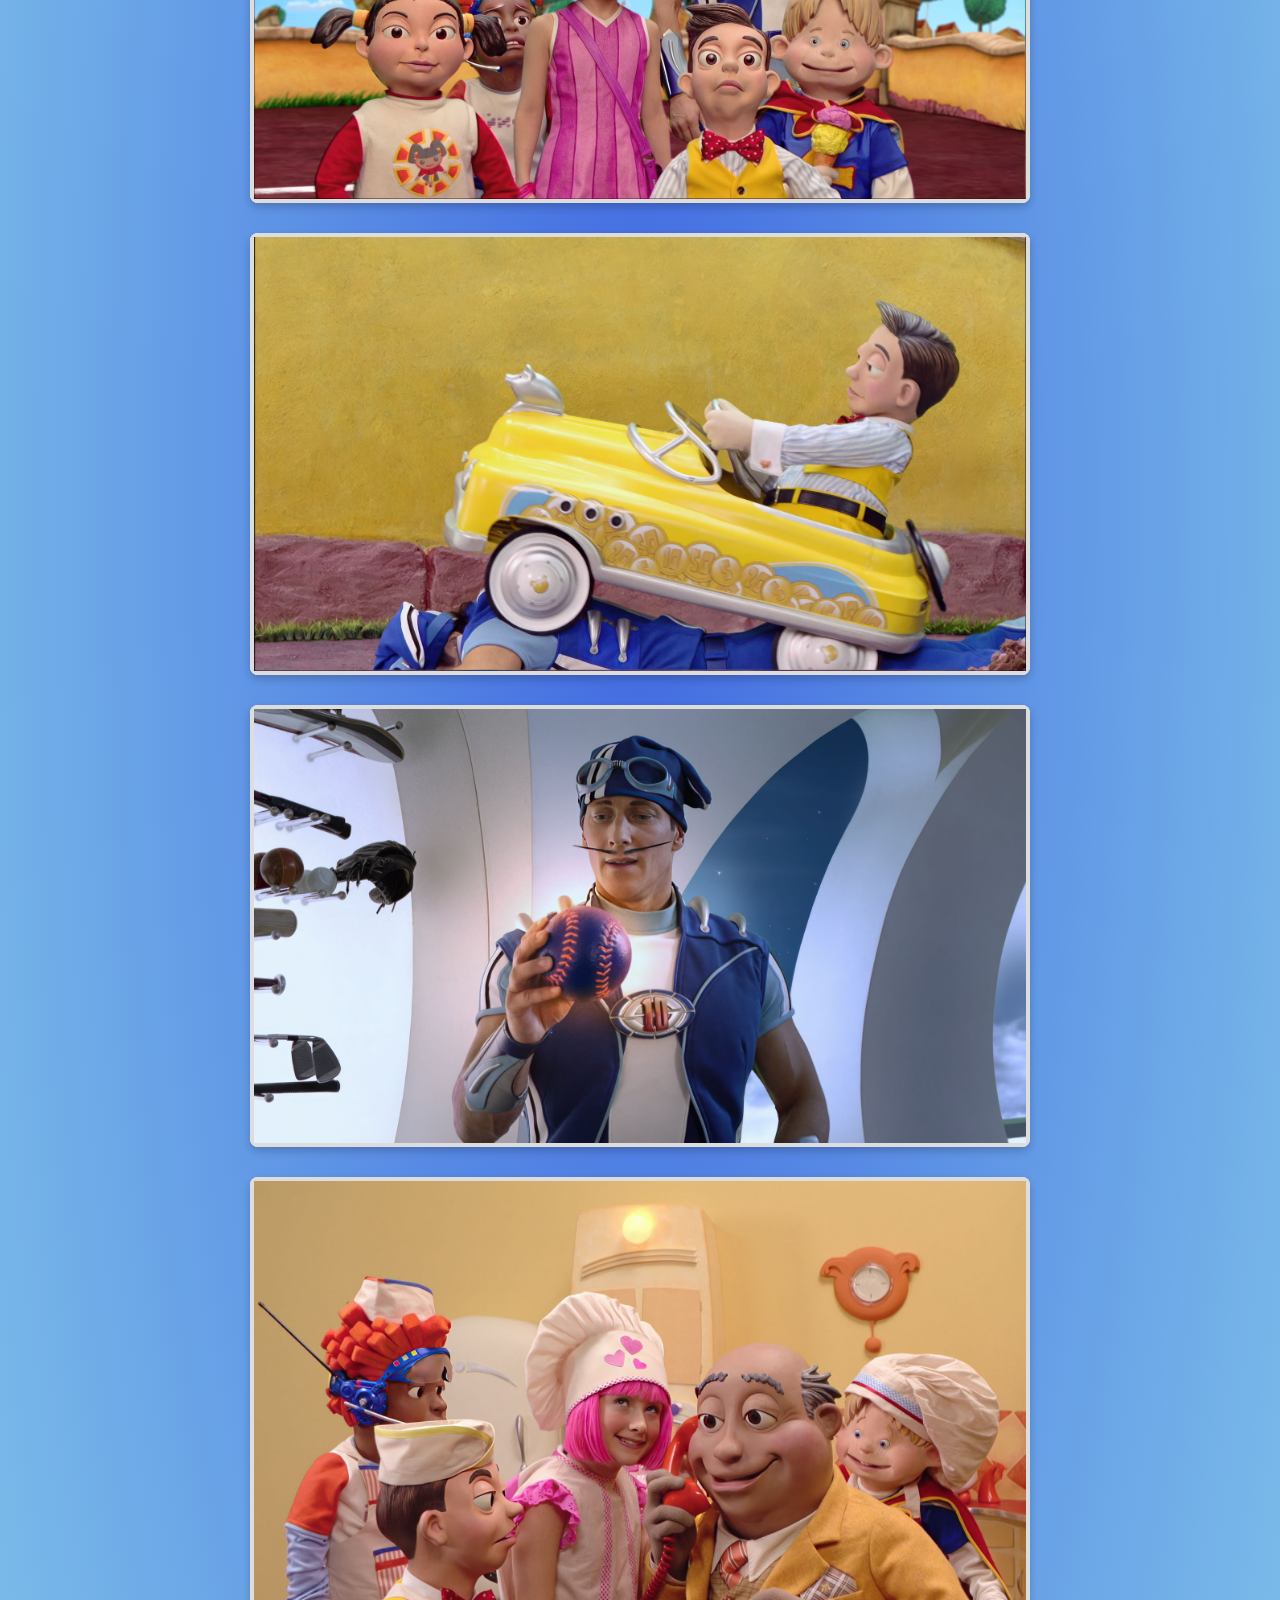
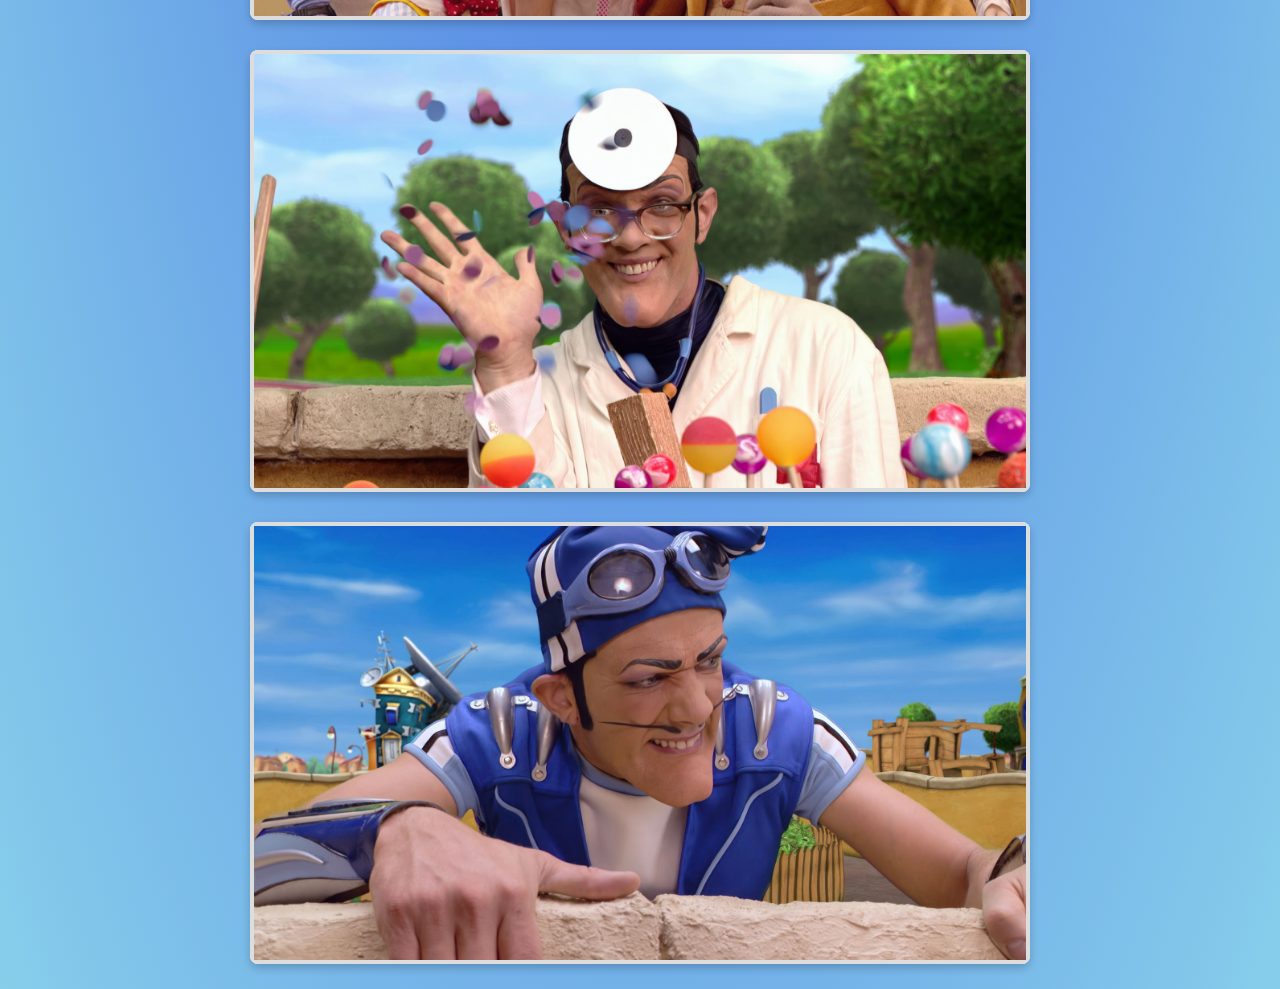
==== commit 97ef11d1: "commit" ====
--- a/gallery.html
+++ b/gallery.html
@@ -12,6 +12,16 @@
     <div id="tools" class="tools"></div>
 
     <main class="gallery-container">
+      <h1 class="pagehead">Welcome to LazyTown</h1>
+      <section class="welcome-statement">
+        <p>
+          Dive into the vibrant world of LazyTown with our exclusive image gallery featuring your favorite characters and moments from the beloved show. 
+        </p>
+        <br>
+        <p>
+          From Stephanie's energetic dance moves to Sportacus's heroic stunts and Robbie Rotten's mischievous schemes, our gallery captures the essence of LazyTown’s charm and excitement. 
+        </p>
+    </section>
       <div class="gallery">
           <img class="slide" src="images/gallery/carousel1.jpg" alt="Carousel Image 1">
       </div>
--- a/css/style.css
+++ b/css/style.css
@@ -239,6 +239,12 @@
   max-height: 50px;
 }
 
+@media screen and (max-width: 880px) {
+  img.logo {
+    display: none;
+  }
+}
+
 span.bmenu {
   font-size: 2rem;
   cursor: pointer;
@@ -459,14 +465,22 @@
   gap: 15px;
 }
 
+.gallery-container {
+  display: flex;
+  flex-wrap: wrap;
+  justify-content: space-between; /* Space between rows */
+  gap: 15px; /* Space between images */
+}
+
 .gallery {
-  flex: 1 1 calc(33.333% - 30px); /* 3 images per row with space between */
-  max-width: calc(33.333% - 30px);
+  flex: 1 1 calc(50% - 15px); /* Two images per row with spacing */
+  max-width: calc(50%px);
   box-shadow: 0 4px 8px rgba(0, 0, 0, 0.2);
   border-radius: 8px;
   overflow: hidden;
   background-color: white;
   transition: transform 0.3s ease-in-out;
+  margin-bottom: 15px; /* Space below each gallery item */
 }
 
 .gallery:hover {
@@ -477,19 +491,19 @@
   width: 100%;
   height: auto;
   display: block;
-  border-bottom: 4px solid #ddd;
-}
-
+  border: 4px solid #ddd;
+}
+
+/* Responsive adjustments */
 @media screen and (max-width: 768px) {
   .gallery {
-      flex: 1 1 calc(50% - 20px); /* 2 images per row on smaller screens */
-      max-width: calc(50% - 20px);
+    flex: 1 1 calc(50% - 10px); /* Two images per row on medium screens */
   }
 }
 
 @media screen and (max-width: 480px) {
   .gallery {
-      flex: 1 1 calc(100% - 10px); /* 1 image per row on very small screens */
-      max-width: calc(100% - 10px);
+    flex: 1 1 calc(100% - 10px); /* One image per row on small screens */
+    max-width: calc(100% - 10px);
   }
 }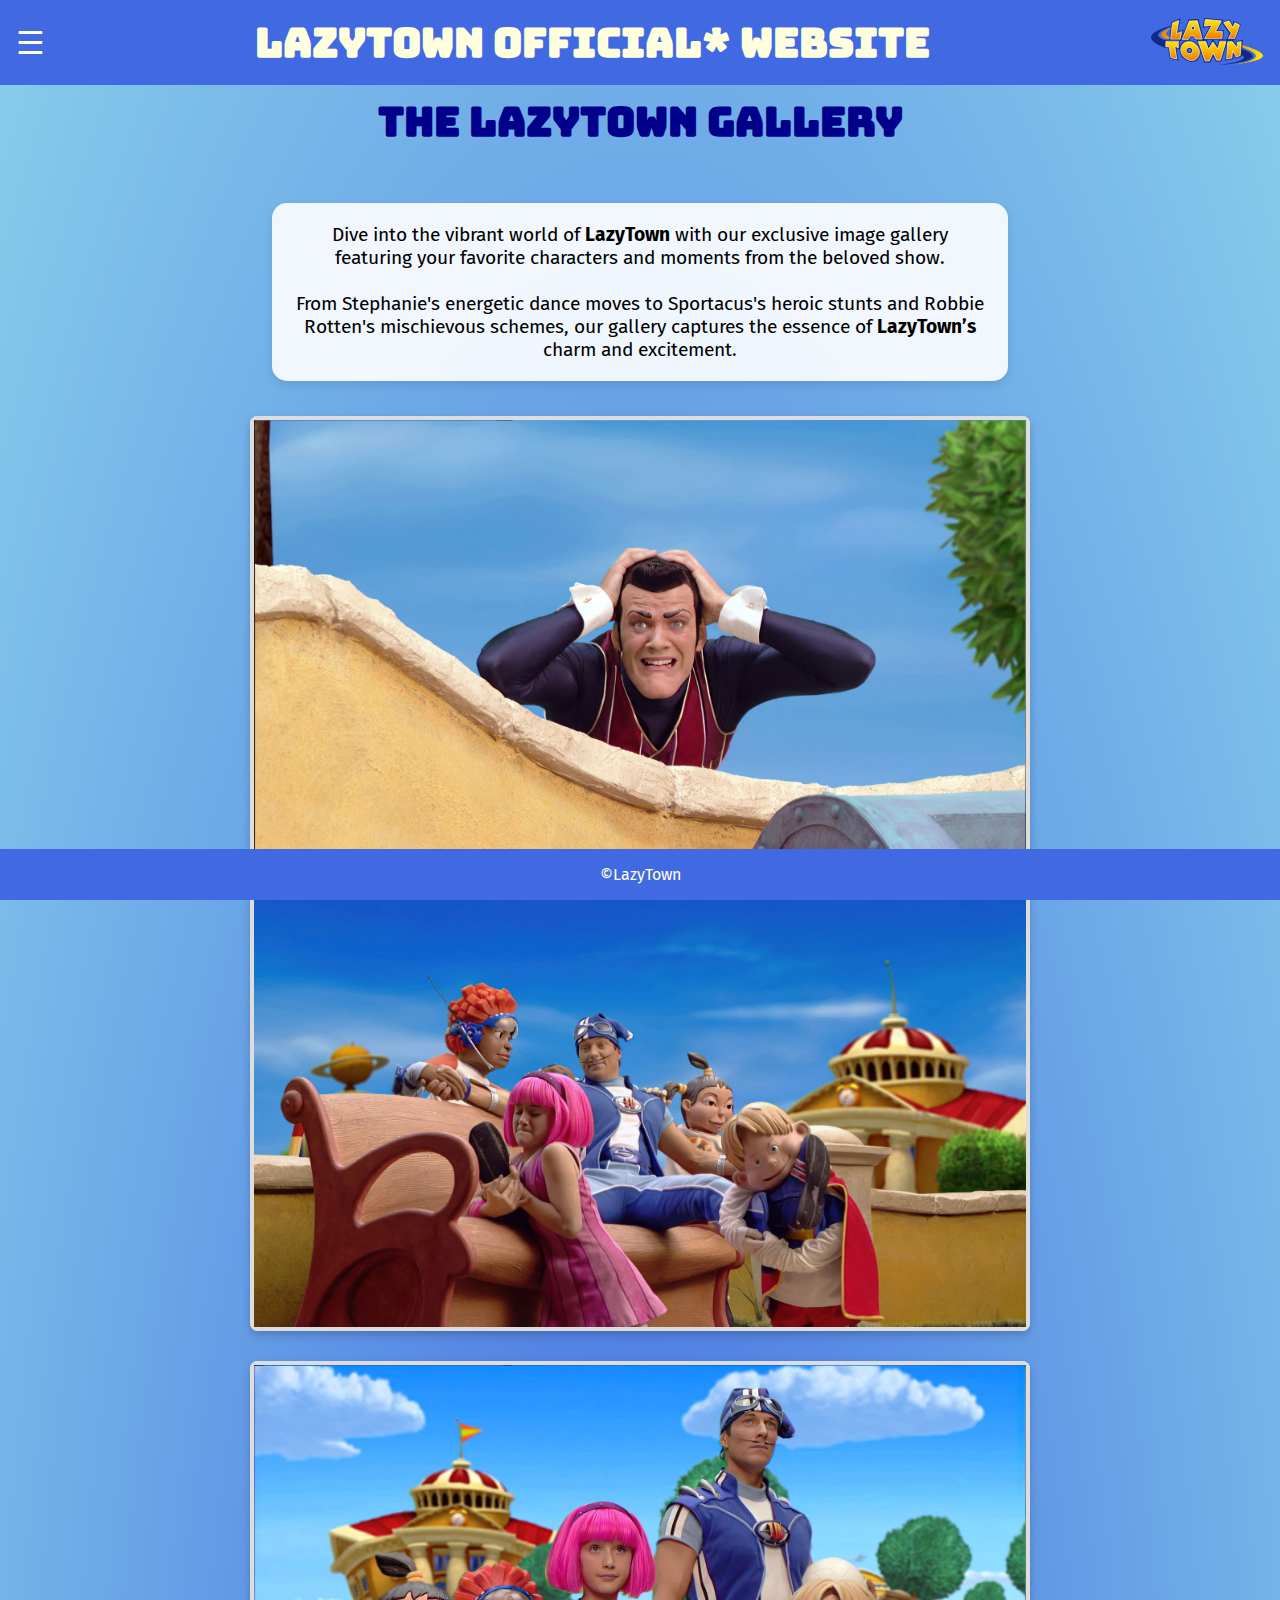
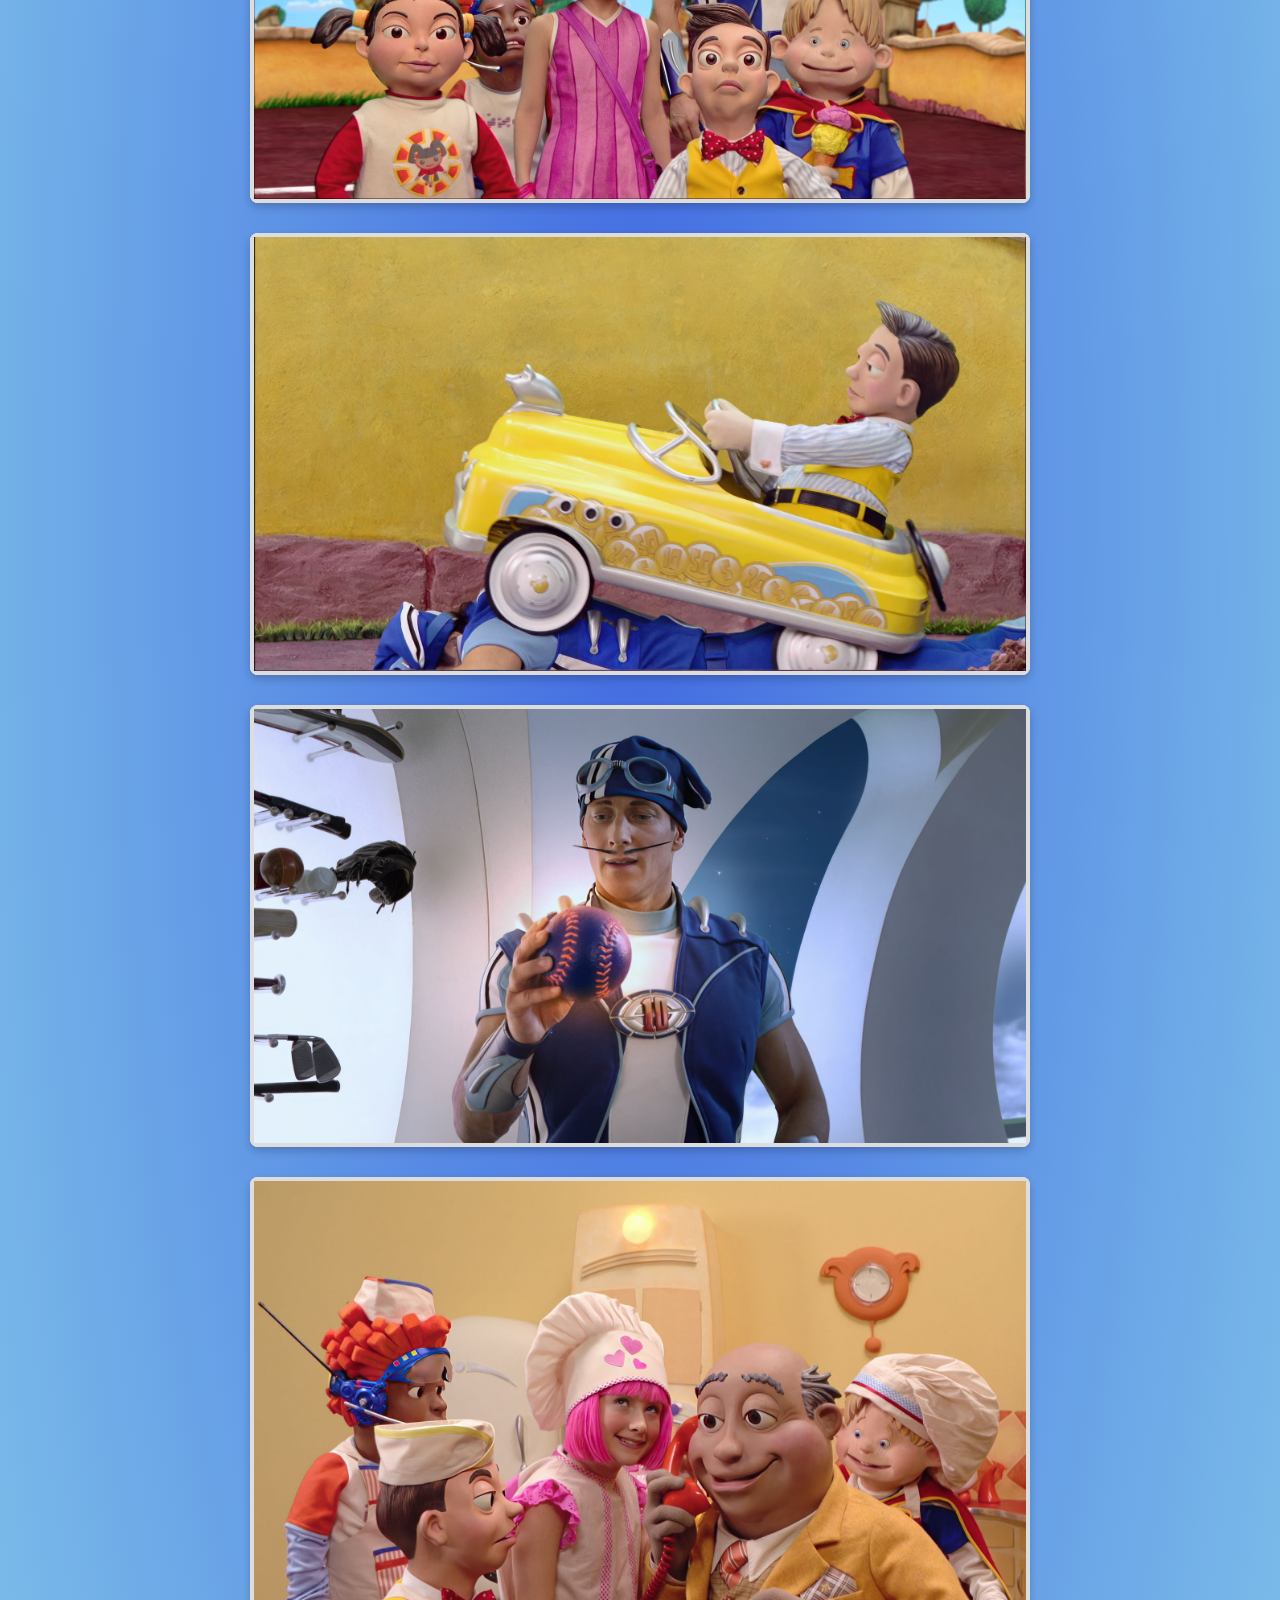
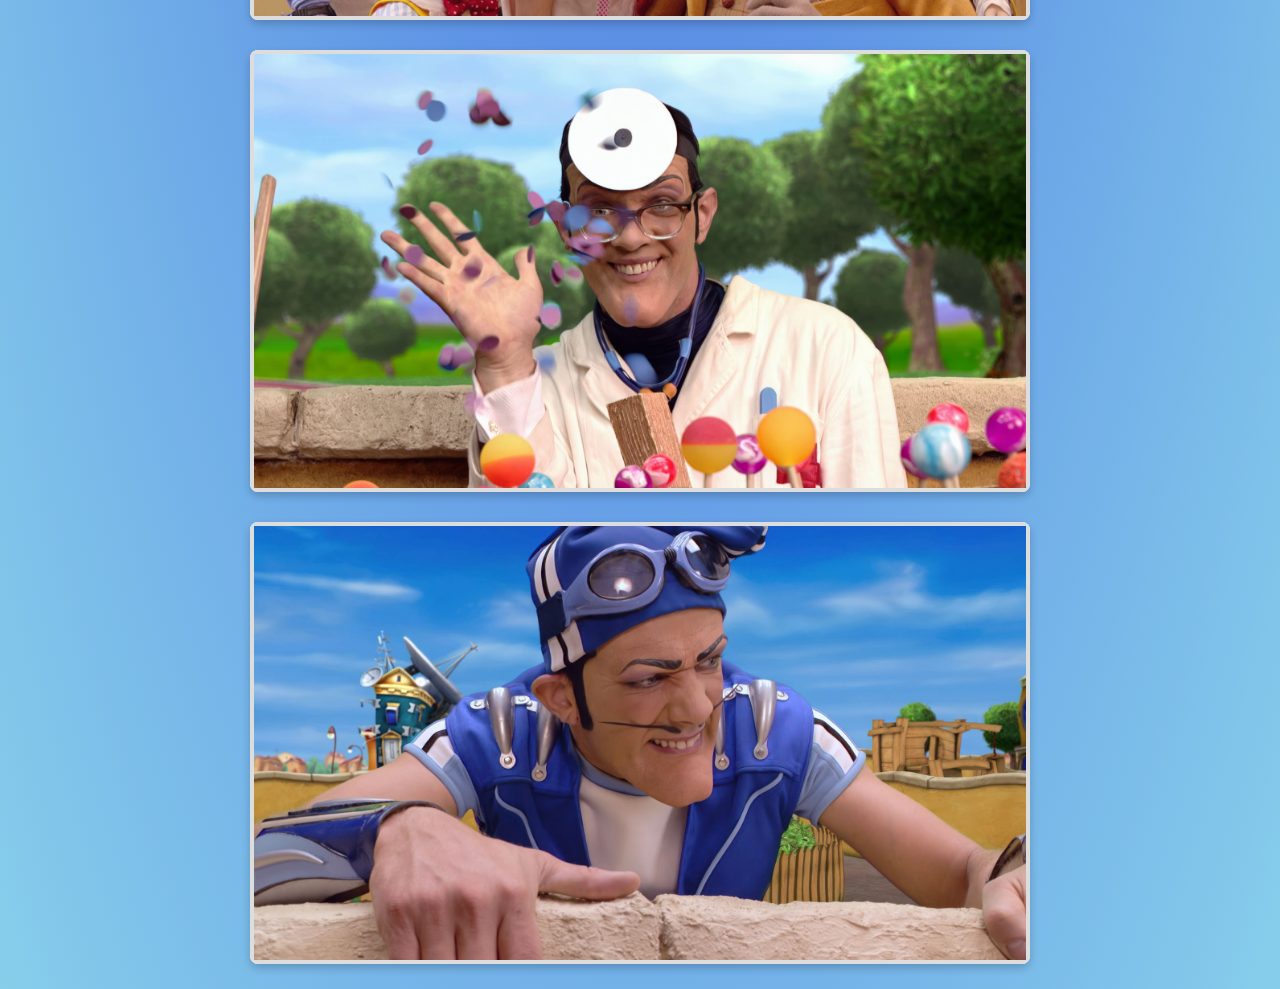
==== commit 4afcaa09: "FINAL COMMIT (FR FR)" ====
--- a/gallery.html
+++ b/gallery.html
@@ -12,14 +12,14 @@
     <div id="tools" class="tools"></div>
 
     <main class="gallery-container">
-      <h1 class="pagehead">Welcome to LazyTown</h1>
+      <h1 class="pagehead">The LazyTown Gallery</h1>
       <section class="welcome-statement">
         <p>
-          Dive into the vibrant world of LazyTown with our exclusive image gallery featuring your favorite characters and moments from the beloved show. 
+          Dive into the vibrant world of <strong>LazyTown</strong> with our exclusive image gallery featuring your favorite characters and moments from the beloved show. 
         </p>
         <br>
         <p>
-          From Stephanie's energetic dance moves to Sportacus's heroic stunts and Robbie Rotten's mischievous schemes, our gallery captures the essence of LazyTown’s charm and excitement. 
+          From Stephanie's energetic dance moves to Sportacus's heroic stunts and Robbie Rotten's mischievous schemes, our gallery captures the essence of <strong>LazyTown’s</strong> charm and excitement. 
         </p>
     </section>
       <div class="gallery">
